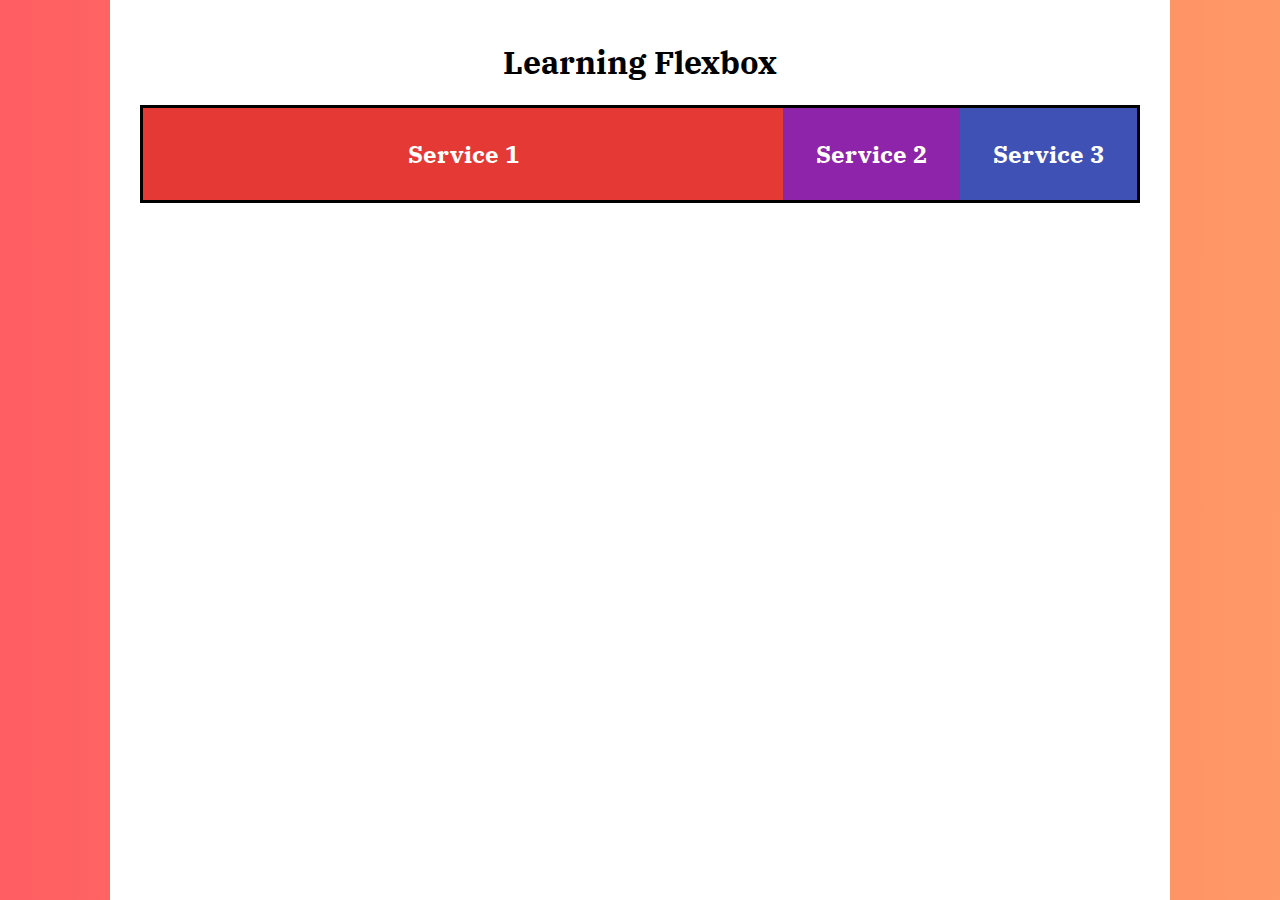
==== 05/index.html @ f8968e62 "example on basis,shrink,grow in flex" ====
<!DOCTYPE html>
<html lang="en">

<head>
    <meta charset="UTF-8">
    <meta name="viewport" content="width=device-width, initial-scale=1.0">
    <meta http-equiv="X-UA-Compatible" content="ie=edge">
    <title>Flexbox 01</title>
    <link rel="stylesheet" href="https://necolas.github.io/normalize.css/8.0.0/normalize.css">
    <link href="https://fonts.googleapis.com/css?family=IBM+Plex+Serif" rel="stylesheet">
    <link rel="stylesheet" href="styles.css">

</head>

<body>

    <div class="container">
        <h1>Learning Flexbox</h1>

        <div class="flex-container">
            <div class="flex-element element-1">
                <h2>Service 1</h2>
            </div>
            <div class="flex-element element-2">
                <h2>Service 2</h2>
            </div>
            <div class="flex-element element-3">
                <h2>Service 3</h2>
            </div>
        </div>
    </div>

</body>

</html>
---- 05/styles.css ----
body {
    box-sizing: border-box;
    margin:0;
    background: #ff9966;  /* fallback for old browsers */
    background: -webkit-linear-gradient(to right, #ff5e62, #ff9966);  /* Chrome 10-25, Safari 5.1-6 */
    background: linear-gradient(to right, #ff5e62, #ff9966); /* W3C, IE 10+/ Edge, Firefox 16+, Chrome 26+, Opera 12+, Safari 7+ */

}

.container {
    background-color: white;
    height: calc( 100vh - 20px );
    max-width: 1000px;
    margin: 0 auto;
    padding: 20px 30px 0 30px;
}
h1, h2 {
    text-align: center;
    font-family: 'IBM Plex Serif', serif;
}
h2 {
    color:white;
}

.flex-container {
    /* display:inline-flex; */
    display: flex;
    border: 3px solid black;
}

.flex-element {
    padding: 10px;
    background-color: #E53935;
    flex-grow: 1;
   
    /* Flex Grow**/ 
}
.flex-element:nth-child(1) {

  flex: 0 0 620px;
 
}

.flex-element:nth-child(2) {
 
    background-color: #8E24AA;
}

.flex-element:nth-child(3) {
    background-color: #3F51B5;
}
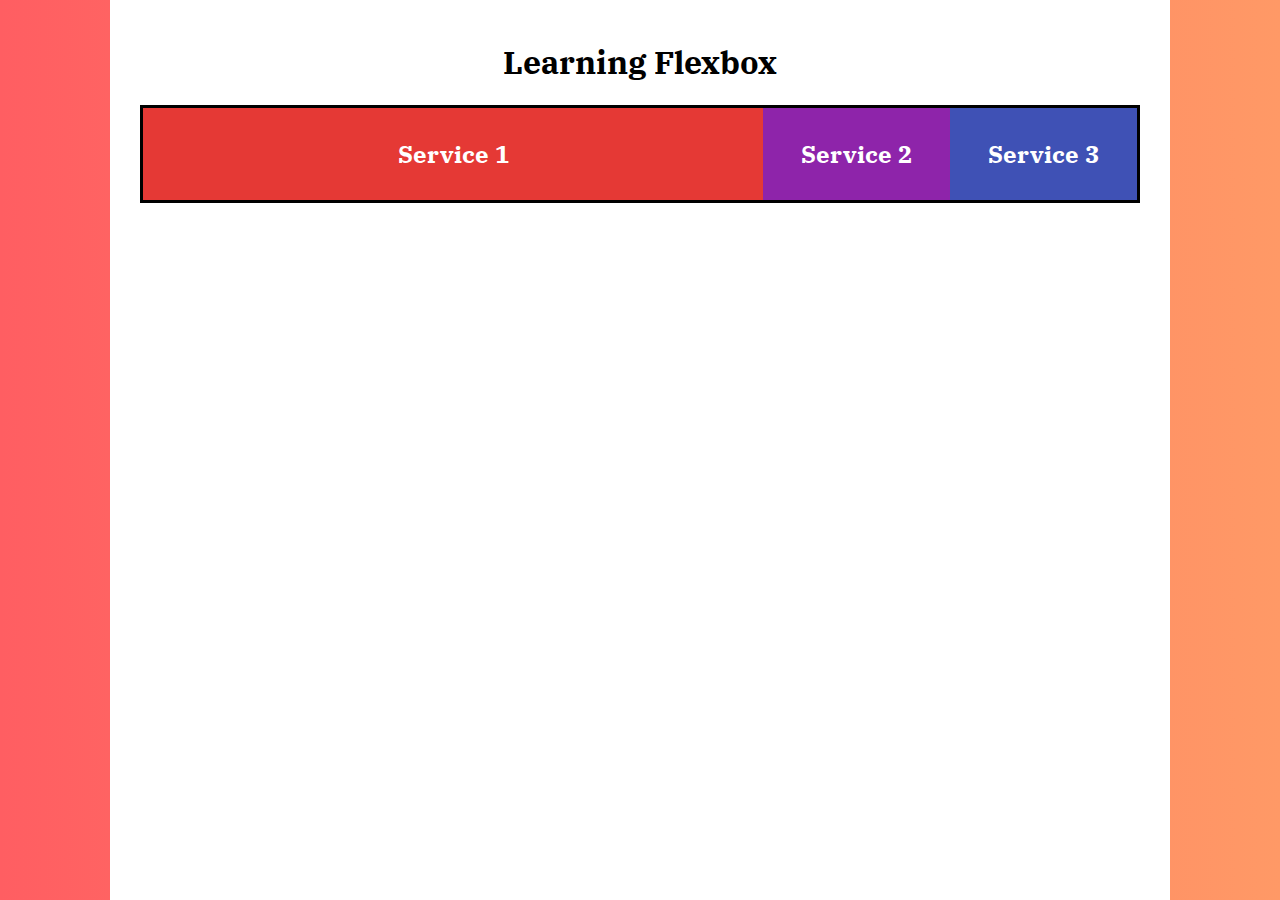
==== commit 12d06225: "add eample on flex-shrink,flex-grow,flex-basis,shorthand-flex" ====
--- a/05/index.html
+++ b/05/index.html
@@ -27,6 +27,7 @@
             <div class="flex-element element-3">
                 <h2>Service 3</h2>
             </div>
+
         </div>
     </div>
 
--- a/05/styles.css
+++ b/05/styles.css
@@ -31,21 +31,24 @@
 .flex-element {
     padding: 10px;
     background-color: #E53935;
+    /* Flex Grow**/ 
     flex-grow: 1;
-   
-    /* Flex Grow**/ 
+    /* width: 700px; */
 }
 .flex-element:nth-child(1) {
+    /* flex-grow: 0;
+    flex-shrink: 0;
+    flex-basis: 600px; */
 
-  flex: 0 0 620px;
- 
+    flex: 0 0 600px;
 }
 
 .flex-element:nth-child(2) {
- 
+    /* flex-grow: 3; */
     background-color: #8E24AA;
 }
 
 .flex-element:nth-child(3) {
+    flex-shrink: 3;
     background-color: #3F51B5;
 }